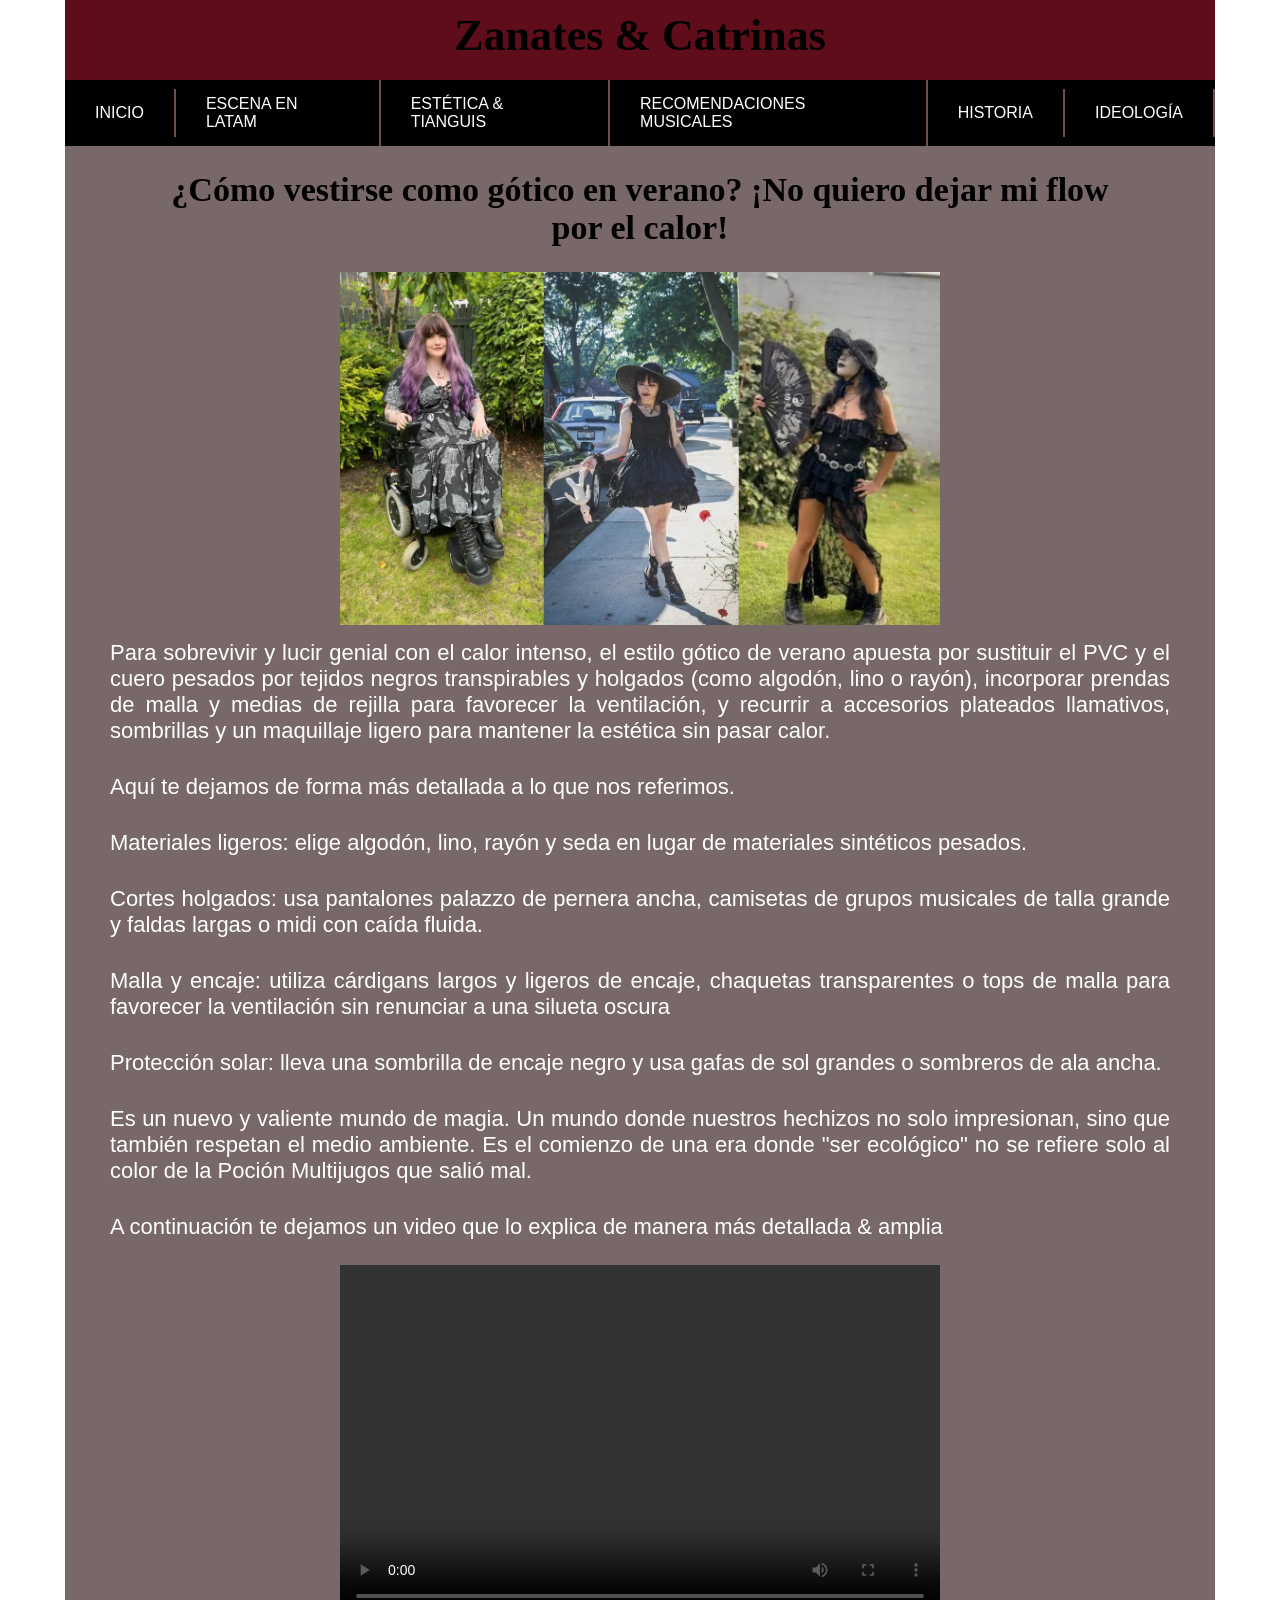
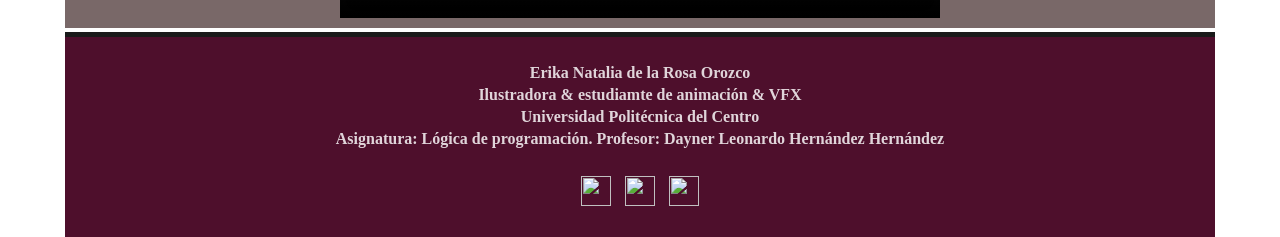
==== paginas/contmuggle.html @ a38aa52e "Add files via upload" ====
<!DOCTYPE html>
<html lang="es">
<head>
    <meta charset="UTF-8" />
    <title>Zanates & Catrinas</title>
    <link rel="shortcut icon" href="../imagenes/iconos.jpg">
    <link rel="stylesheet" type="text/css" href="../estilos/estilos.css">
</head>
<body>
    <section id="contenedor">
  
        <header>
            <h1 id="titulo">Zanates & Catrinas</h1>
        </header>

          <!--seccion menu-->
        
        <section id="menuss">
           <nav class="menu">
               <ul>
                    <li><a href="../index.html">INICIO</a></li>
                    <li><a href="../paginas/mundo-magico.html">ESCENA EN LATAM</a></li>
                    <li><a href="../paginas/muggle.html">ESTÉTICA & TIANGUIS</a></li>
                    <li><a href="../paginas/deportes.html">RECOMENDACIONES MUSICALES</a></li>
                    <li><a href="../paginas/espectaculos.html">HISTORIA</a></li>
                    <li><a href="../paginas/politica.html">IDEOLOGÍA</a></li>
               </ul>
           </nav>
        </section>


       <section id="nacionales">

        <article id="contenido">
    <h2 id="titulosdesubpaginas">¿Cómo vestirse como gótico en verano? ¡No quiero dejar mi flow por el calor!</h2>
    
    <img src="../imagenes/GOTH PAGE/contenidos/cont mundo mágico.jpg">

    <p>Para sobrevivir y lucir genial con el calor intenso, el estilo gótico de verano apuesta por sustituir el PVC y el cuero pesados ​​por tejidos negros transpirables y holgados (como algodón, lino o rayón), incorporar prendas de malla y medias de rejilla para favorecer la ventilación, y recurrir a accesorios plateados llamativos, sombrillas y un maquillaje ligero para mantener la estética sin pasar calor.</p>

        <p> Aquí te dejamos de forma más detallada a lo que nos referimos. </p>
    <p>Materiales ligeros: elige algodón, lino, rayón y seda en lugar de materiales sintéticos pesados. </p>
                <p>Cortes holgados: usa pantalones palazzo de pernera ancha, camisetas de grupos musicales de talla grande y faldas largas o midi con caída fluida. </p>
                  <p>Malla y encaje: utiliza cárdigans largos y ligeros de encaje, chaquetas transparentes o tops de malla para favorecer la ventilación sin renunciar a una silueta oscura</p>
             <p>Protección solar: lleva una sombrilla de encaje negro y usa gafas de sol grandes o sombreros de ala ancha. </p>
                  <p>Es un nuevo y valiente mundo de magia. Un mundo donde nuestros hechizos no solo impresionan, sino que también respetan el medio ambiente. Es el comienzo de una era donde "ser ecológico" no se refiere solo al color de la Poción Multijugos que salió mal.
<p> A continuación te dejamos un video que lo explica de manera más detallada & amplia</p>


<video src="/exámen final/PROYECTS/Noticiero/videos/videos/Estilo Gótico en Verano Ropa y Zapatos para Mantenerte Fresca y con Estilo 🖤☀️ - Dramatica y Alternativa .mp4"
       width="573" 
       height="300" 
       controls>
    Tu navegador no soporta la reproducción de videos.
</video>



    </article>

   
   
     </section>      


   <footer>
    
        <h5 id="parrafo"> 
            Erika Natalia de la Rosa Orozco
            <br>Ilustradora & estudiamte de animación & VFX
            <br>Universidad Politécnica del Centro
            <br> Asignatura: Lógica de programación. Profesor: Dayner Leonardo Hernández Hernández
        </h5>

         <article id="redes">
		        <a href="https://www.facebook.com/profile.php?id=61589068359711" target="_blank"><img src="imagenes/GOTH PAGE/imágenes editadas/facebook.png" width="30" height="30" alt=""/></a>
			    <a href="https://www.instagram.com/__garabatines/" target="_blank"><img src="imagenes/GOTH PAGE/imágenes editadas/instagram.png" width="30" height="30" alt=""/></a>
			     <a href="https://x.com/harrypotter?lang=en" target="_blank"><img src="../Noticiero/imagenes/x_logo_PNG11.png" width="30" height="30" alt=""/>
         </article>
</footer>


    </section>
</body>
</html>
---- estilos/estilos.css ----
@charset "utf-8";
@import url("menu.css");
@import url("carrusel.css");
@import url("ultimasnoticias.css");
@import url("contenido.css");
*{
    margin: 0;
    padding: 0;
 }

 body{
    background-image: url(https://images.stockcake.com/public/e/1/9/e198d810-90cc-46d0-9d96-ac90dcb37102/gothic-cathedral-texture-stockcake.jpg);
    background-repeat: no-repeat;
    background-attachment: fixed;
    background-size: cover;

 }


 header {
   width: 1150px;
   height: 80px;
   background-color: rgb(95, 13, 27);
 }


  #contenedor {
   width: 1150px;
   height: 900px;
   margin: auto;
   background-color: #ac6666;
 }


 #titulo {
   font-family: 'Times New Roman', Times, serif;
    color: rgb(0, 0, 0);
    font-size: 44px;
    padding: 10px 150px;
    text-align: center;
 }

 
h2 a {
    text-decoration: none;       
    border-bottom: 1px solid black; 
    color: black;               
}

h2 a:hover {
    color: #ffffff;                 
    border-bottom: 2px solid black; 
}

 /* footer  */
footer {
	width: auto;
	height: 200px;
	background-color:oklch(27.286% 0.09735 357.841 / 0.973); 
	border-top: 5px solid #1a1a1a;
	display: block;
}


#parrafo {
	color: rgba(255, 255, 255, 0.829);
	font-family: Cambria, Cochin, Georgia, Times, 'Times New Roman', serif;
	text-align: center;
	padding: 25px;
	line-height: 22px;
    font-size: 16px;
}


footer #redes{
	
	padding: 1px 355px;
    text-align: center;
    letter-spacing: 10px;
	
}
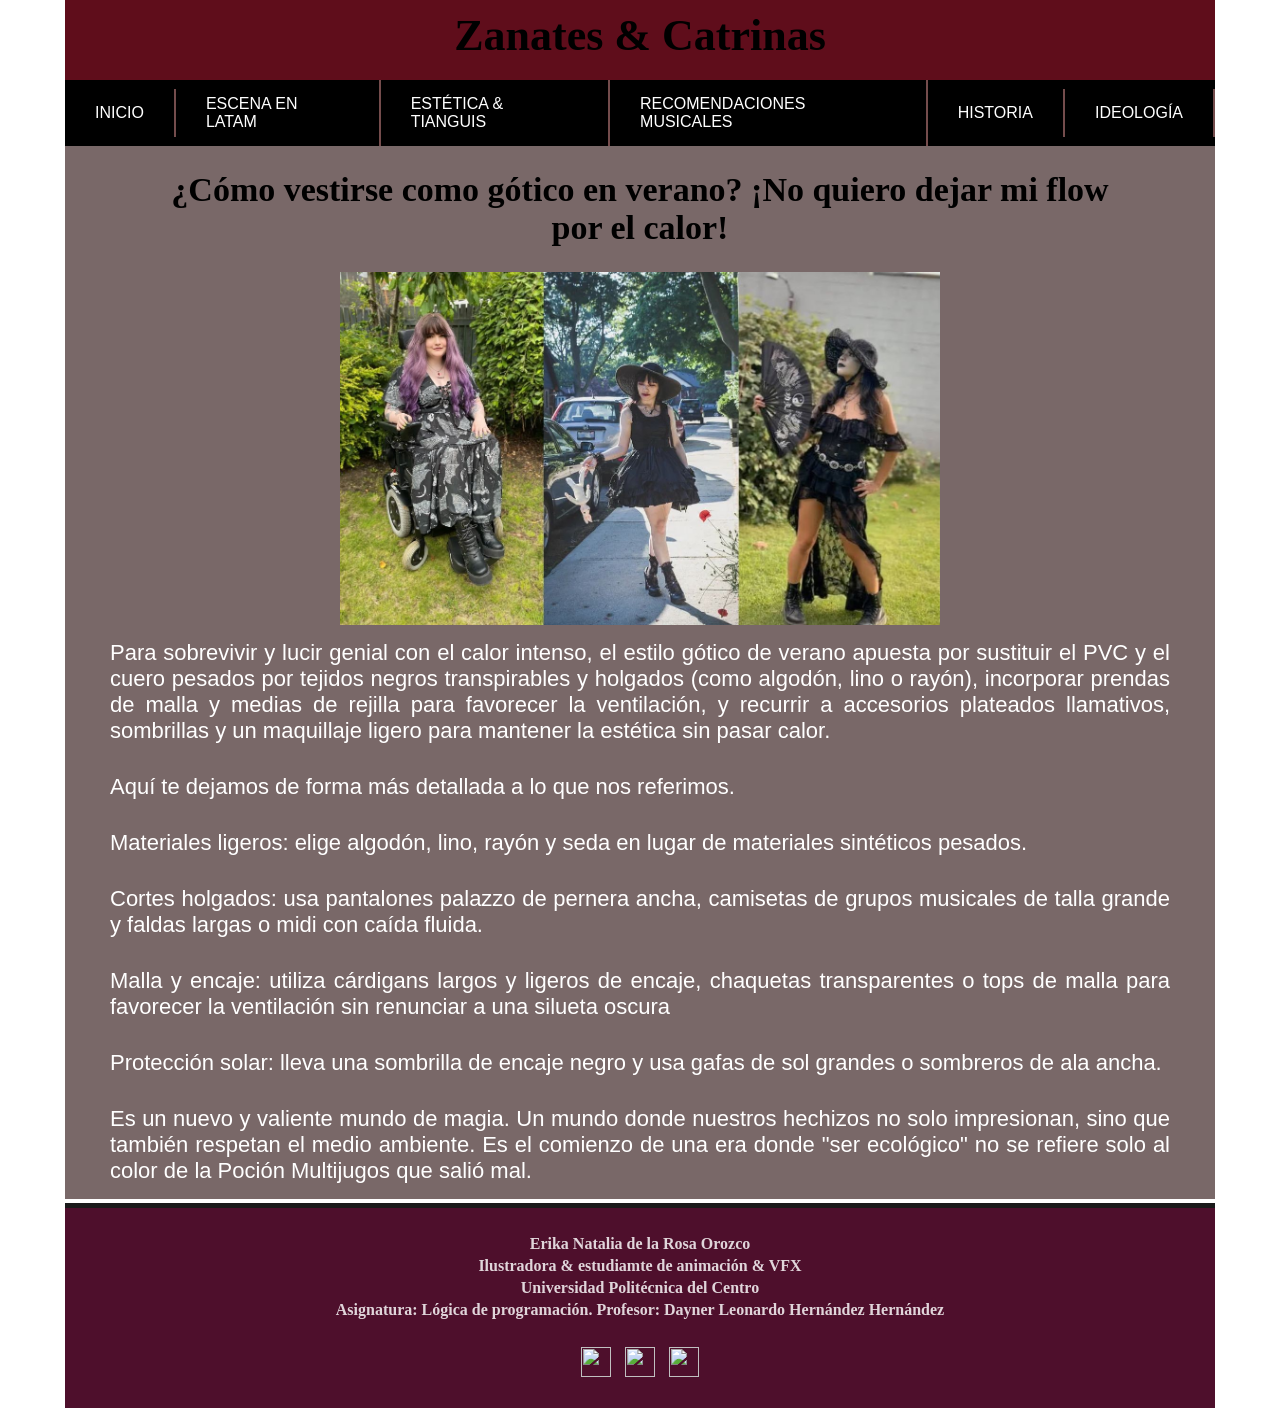
==== commit ca0ca962: "Add files via upload" ====
--- a/paginas/contmuggle.html
+++ b/paginas/contmuggle.html
@@ -44,15 +44,9 @@
                   <p>Malla y encaje: utiliza cárdigans largos y ligeros de encaje, chaquetas transparentes o tops de malla para favorecer la ventilación sin renunciar a una silueta oscura</p>
              <p>Protección solar: lleva una sombrilla de encaje negro y usa gafas de sol grandes o sombreros de ala ancha. </p>
                   <p>Es un nuevo y valiente mundo de magia. Un mundo donde nuestros hechizos no solo impresionan, sino que también respetan el medio ambiente. Es el comienzo de una era donde "ser ecológico" no se refiere solo al color de la Poción Multijugos que salió mal.
-<p> A continuación te dejamos un video que lo explica de manera más detallada & amplia</p>
 
 
-<video src="/exámen final/PROYECTS/Noticiero/videos/videos/Estilo Gótico en Verano Ropa y Zapatos para Mantenerte Fresca y con Estilo 🖤☀️ - Dramatica y Alternativa .mp4"
-       width="573" 
-       height="300" 
-       controls>
-    Tu navegador no soporta la reproducción de videos.
-</video>
+  
 
 
 
